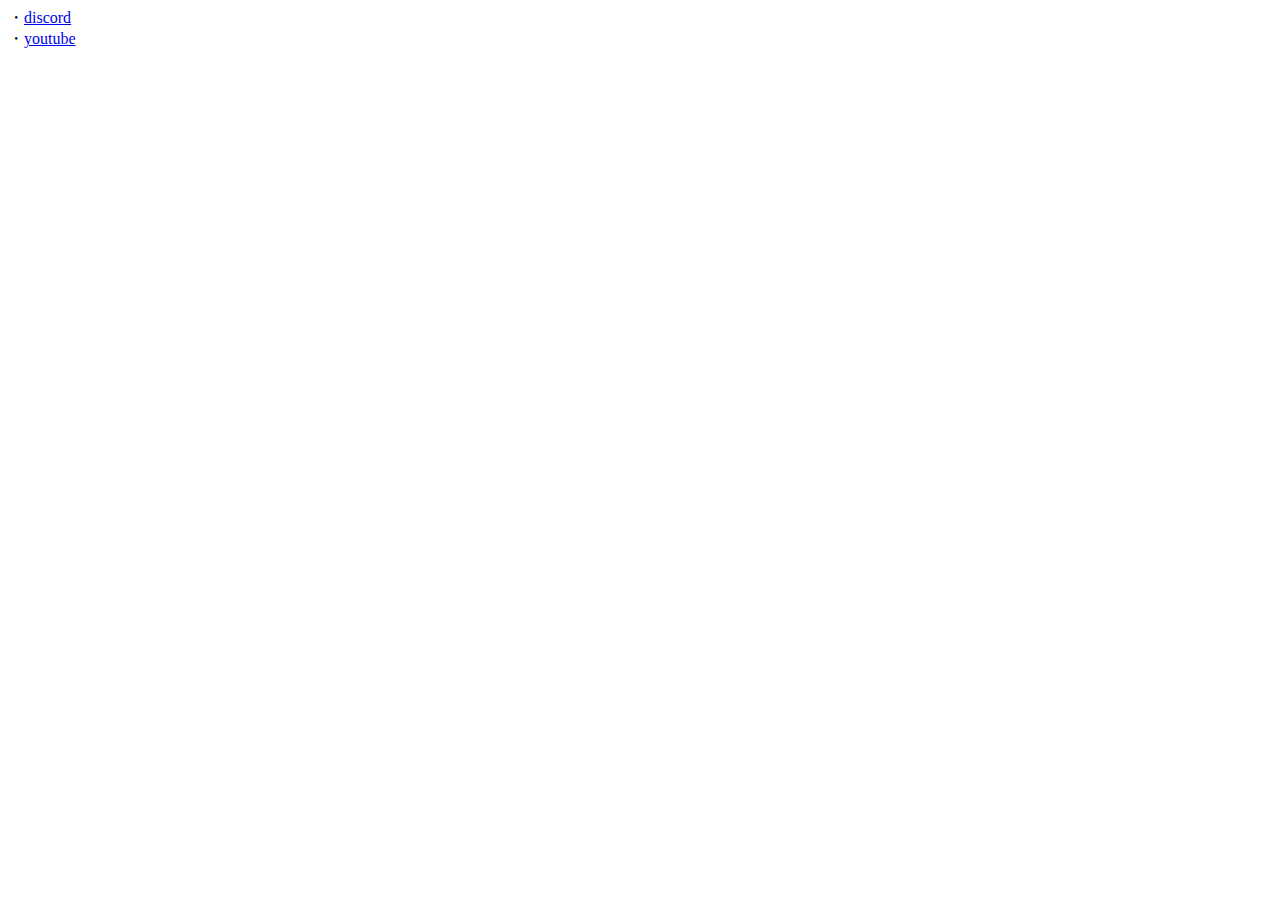
==== index.html @ 6ba2ed31 "Create index.html" ====
<!DOCTYPE html>
<html>
  <head>
    <title>kaedeeka links</title>
    <meta charset="utf-8">
  </head>
  <body>
    ・<a href="./discord.html">discord</a><br>
    ・<a href="./youtube.html">youtube</a>
  </body>
</html>
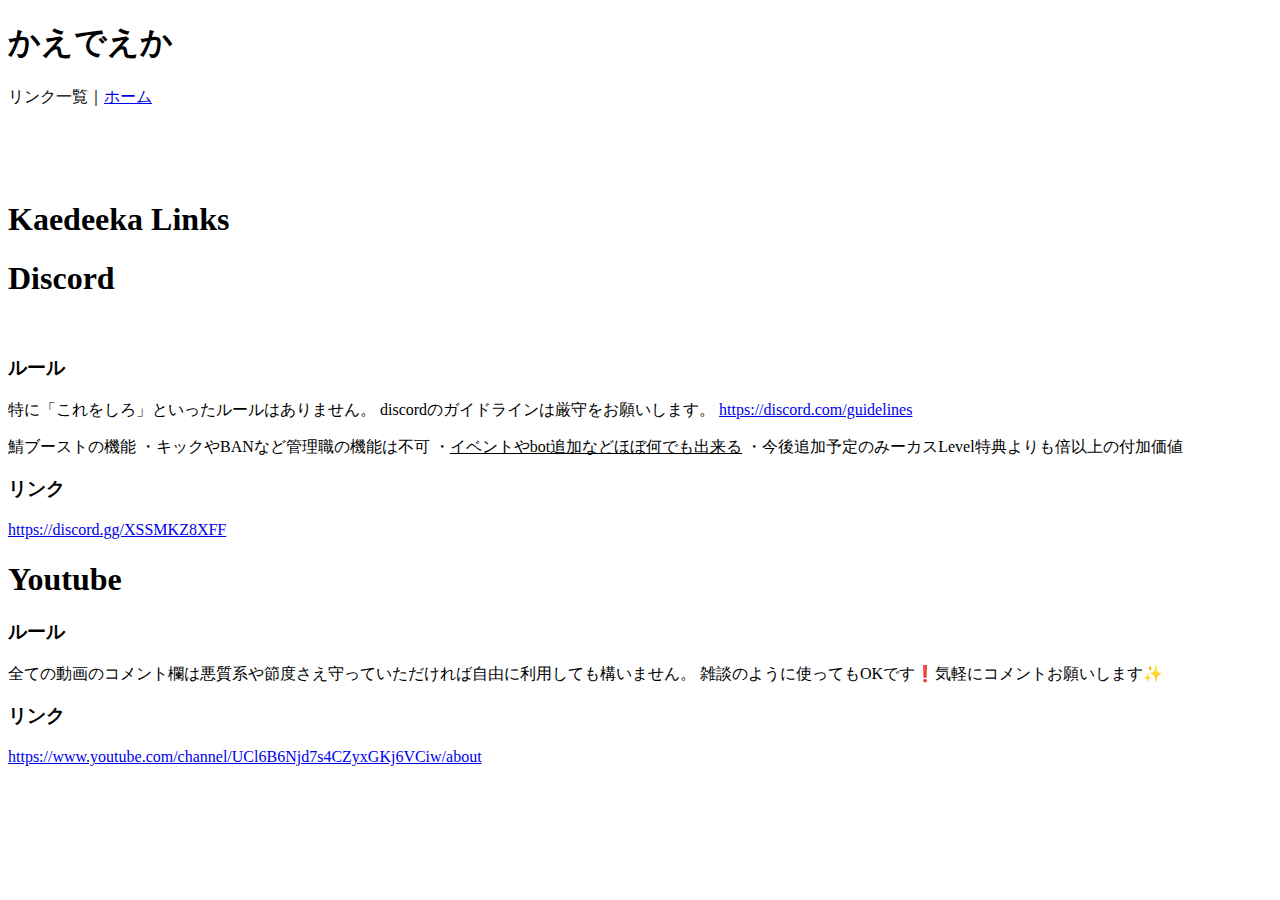
==== commit e59d805c: "Update index.html" ====
--- a/index.html
+++ b/index.html
@@ -1,11 +1,47 @@
 <!DOCTYPE html>
 <html>
-  <head>
-    <title>kaedeeka links</title>
-    <meta charset="utf-8">
-  </head>
-  <body>
-    ・<a href="./discord.html">discord</a><br>
-    ・<a href="./youtube.html">youtube</a>
-  </body>
+
+<head>
+  <meta charset="utf-8">
+  <meta name="viewport" content="width=device-width">
+  <title>かえでえか リンク集</title>
+  <link href="style.css" rel="stylesheet" type="text/css" />
+  <script src="https://code.jquery.com/jquery-3.6.0.min.js"
+    integrity="sha256-/xUj+3OJU5yExlq6GSYGSHk7tPXikynS7ogEvDej/m4=" crossorigin="anonymous"></script>
+</head>
+
+<body ontouchstart="">
+  <header>
+    <h1>かえでえか</h1>リンク一覧｜<a href="//www.kaedeeka.cf">ホーム</a>
+  </header>
+  <div class="deeka">
+    <br><br><br><br>
+    <h1 class="logo">Kaedeeka Links</h1>
+  </div>
+  <h1>Discord</h1><br>
+  <h3>ルール</h3>
+  <p class="disco">特に「これをしろ」といったルールはありません。
+discordのガイドラインは厳守をお願いします。
+<a href="https://discord.com/guidelines">https://discord.com/guidelines</a>
+  </p>
+  <p class="disco">鯖ブーストの機能
+
+・キックやBANなど管理職の機能は不可
+・<u>イベントやbot追加などほぼ何でも出来る</u>
+・今後追加予定のみーカスLevel特典よりも倍以上の付加価値</p>
+  <h3>リンク</h3>
+  <p class="disco">
+    <a href="https://links.kaedeeka.cf/discord">https://discord.gg/XSSMKZ8XFF</a>
+  </p>
+  <h1>Youtube</h1>
+  <h3>ルール</h3>
+  <p class="disco">全ての動画のコメント欄は悪質系や節度さえ守っていただければ自由に利用しても構いません。
+雑談のように使ってもOKです❗️気軽にコメントお願いします✨</p>
+  <h3>リンク</h3>
+  <p class="disco">
+<a href="https://links.kaedeeka.cf/youtube">https://www.youtube.com/channel/UCl6B6Njd7s4CZyxGKj6VCiw/about</a>
+  </p>
+  <script src="script.js"></script>
+</body>
+
 </html>
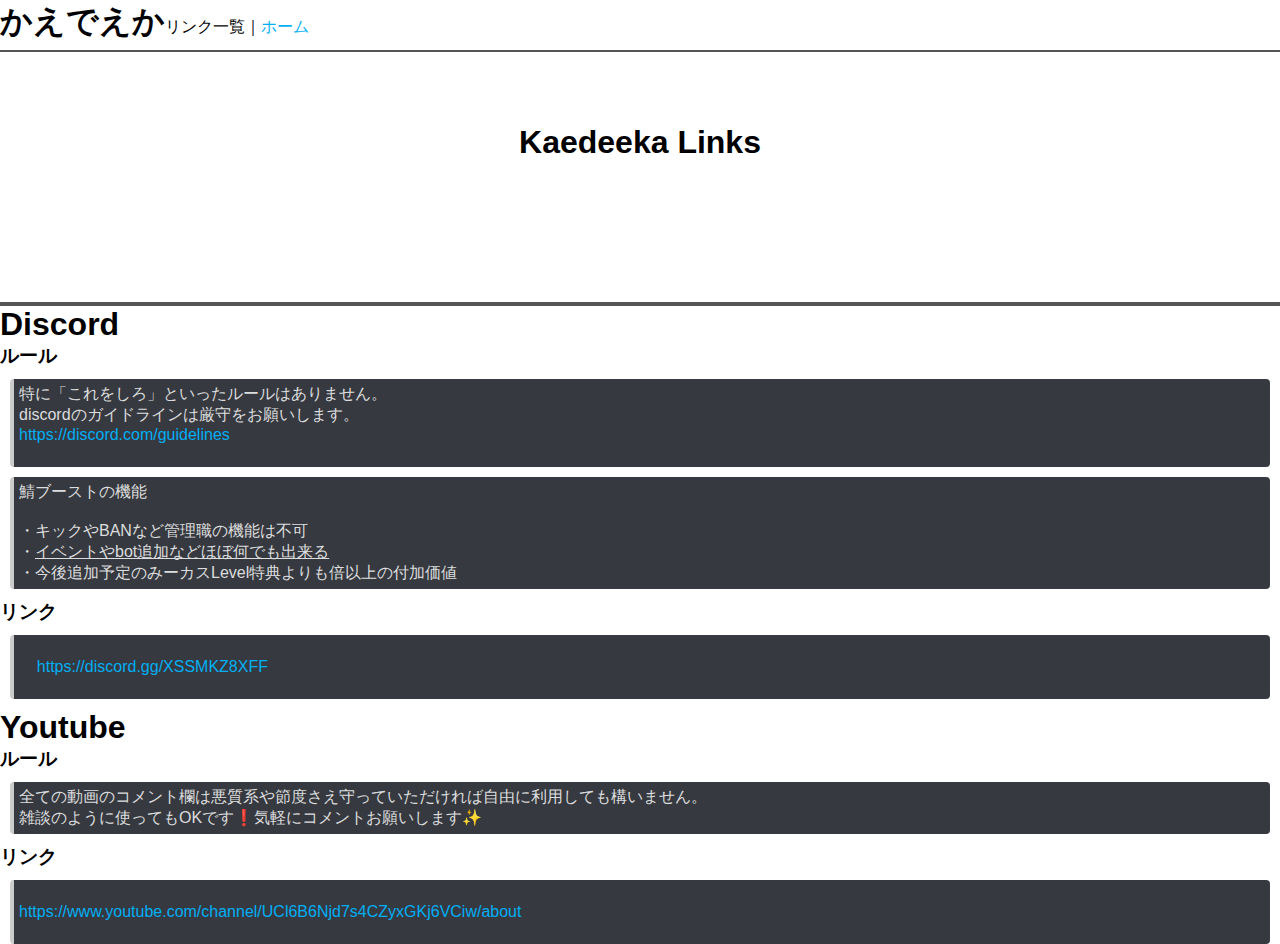
==== commit 54f4c6e8: "Update index.html" ====
--- a/index.html
+++ b/index.html
@@ -8,6 +8,7 @@
   <link href="style.css" rel="stylesheet" type="text/css" />
   <script src="https://code.jquery.com/jquery-3.6.0.min.js"
     integrity="sha256-/xUj+3OJU5yExlq6GSYGSHk7tPXikynS7ogEvDej/m4=" crossorigin="anonymous"></script>
+  <script src="https://twemoji.maxcdn.com/v/latest/twemoji.min.js" crossorigin="anonymous"></script>
 </head>
 
 <body ontouchstart="">
--- a/style.css
+++ b/style.css
@@ -0,0 +1,59 @@
+html, body {
+  height: 100%;
+  width: 100%;
+  font-family: 'aRiAl','めいりお';
+}
+* {
+  margin: 0;
+}
+header {
+  top: 0;
+  left: 0;
+  height: 50px;
+  width: 100%;
+  border-bottom: 2px solid #555;
+}
+h1 {
+  display: inline;
+}
+.deeka {
+  transition: 1s; 
+  width: 100%;
+  height: 250px;
+  text-align: center;
+  border-bottom: 4px solid #555;
+}
+.logo:hover {
+  border-bottom: 4px solid #fff;
+}
+.logo {
+  transition: .3s;
+}
+a {
+  text-decoration: none;
+  color:	#01AFF5;
+}
+a:hover {
+  text-decoration: underline;
+}
+code {
+  background: #ccc;
+  border-radius: 5px;
+  white-space: pre-wrap;
+  display: block;
+  border: 1px solid #555;
+  margin: 10px;
+  overflow-wrap: break-word;
+  word-break: break-all;
+}
+.disco {
+  background: #36393F;
+  color: #DCDDDE;
+  white-space: pre-wrap;
+  overflow-wrap: break-word;
+  word-break: break-all;
+  border-left: 4px solid #ccc;
+  border-radius: 4px;
+  margin: 10px;
+  padding: 5px;
+}
